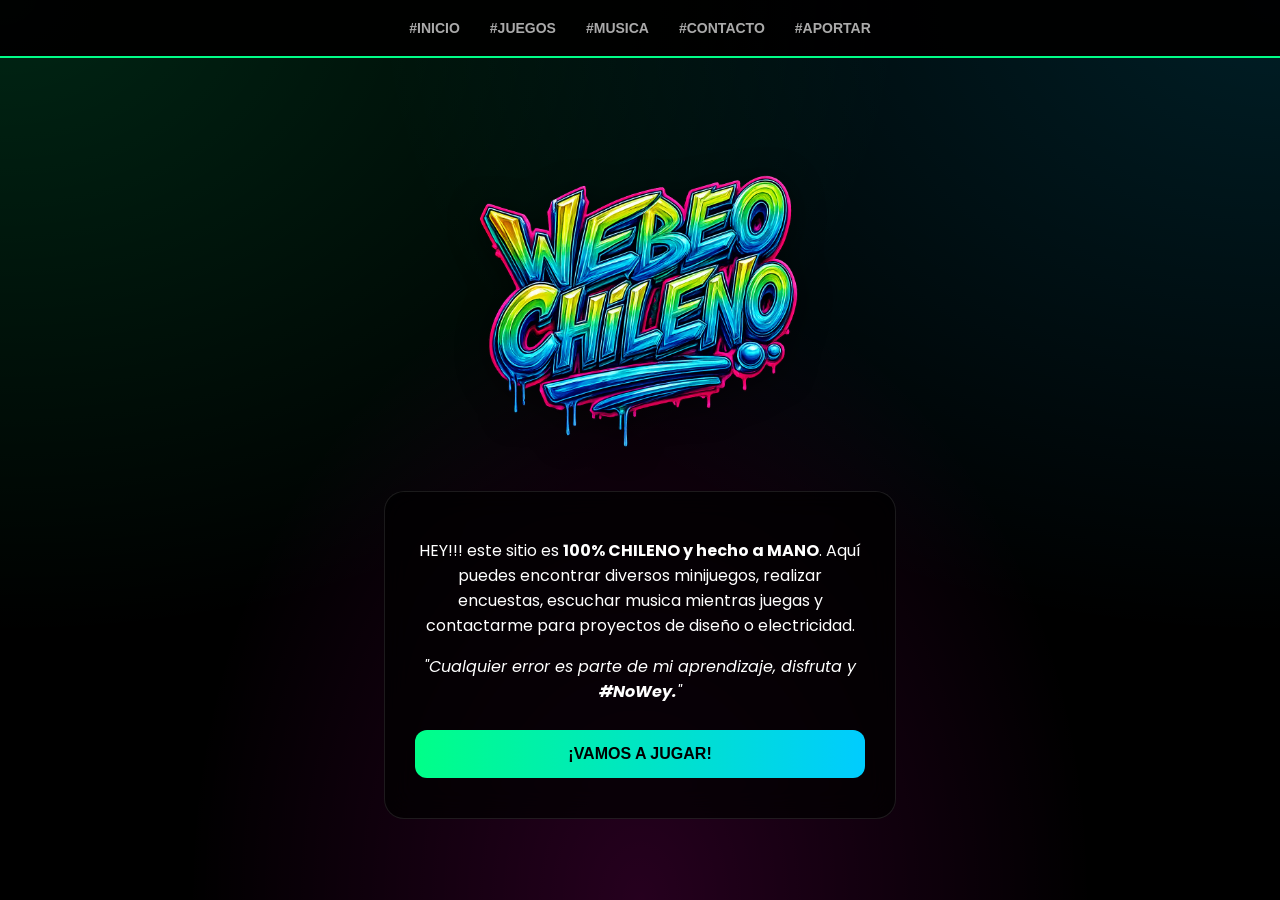
==== index.html @ 02ec7d53 "Update print statement from 'Hello' to 'Goodbye'" ====
<!DOCTYPE html>
<html lang="es">
<head>
    <meta charset="UTF-8">
    <meta name="viewport" content="width=device-width, initial-scale=1.0">
    <title> _-`NoWeyChileno`-_ </title>
    <style>
        @import url('https://fonts.googleapis.com/css2?family=Montserrat:wght@700&family=Poppins:wght@300;400;500&display=swap');

        body {
            margin: 0;
            font-family: 'Poppins', sans-serif;
            color: white;
            background-color: #111;
            overflow-y: auto; 
            overflow-x: hidden;
        }

        body::before {
            content: "";
            position: fixed;
            top: 0; left: 0;
            width: 100%; height: 100%;
            background-color: #000000;
            background-image: 
                radial-gradient(at 0% 0%, rgba(0, 255, 136, 0.15) 0px, transparent 50%),
                radial-gradient(at 100% 0%, rgba(0, 204, 255, 0.15) 0px, transparent 50%),
                radial-gradient(at 50% 100%, rgba(255, 0, 204, 0.15) 0px, transparent 50%);
            z-index: -1;
        }

        body::after {
            content: "";
            position: fixed;
            top: 0; left: 0;
            width: 100%; height: 100%;
            background: url('https://www.transparenttextures.com/patterns/stardust.png');
            opacity: 0.3;
            z-index: -1;
            pointer-events: none;
        }

        .navbar {
            position: fixed;
            top: 0;
            width: 100%;
            display: flex;
            justify-content: center;
            flex-wrap: wrap;
            background: rgba(0,0,0,0.95);
            padding: 10px 0;
            z-index: 1000;
            border-bottom: 2px solid #00ff88;
        }

        .navbar button {
            background: none;
            border: none;
            color: #aaa;
            font-weight: bold;
            cursor: pointer;
            padding: 10px 15px;
            font-size: 14px;
        }

        .navbar button:hover { color: #00ff88; }

        .screen {
            min-height: 100vh;
            display: flex;
            justify-content: center;
            align-items: center;
            flex-direction: column;
            padding: 100px 20px 40px 20px;
            box-sizing: border-box;
        }

        .hidden { display: none !important; }

        .main-logo {
            width: 100%;
            max-width: 350px;
            height: auto;
            margin-bottom: 20px;
            display: block;
            filter: drop-shadow(0 5px 15px rgba(0,0,0,0.5));
        }

        .card {
            background: rgba(0,0,0,0.7);
            padding: 30px;
            border-radius: 20px;
            width: 100%;
            max-width: 450px;
            text-align: center;
            backdrop-filter: blur(15px);
            border: 1px solid rgba(255,255,255,0.1);
            margin-bottom: 20px;
        }

        button.start-btn {
            width: 100%;
            margin: 10px 0;
            padding: 15px;
            border: none;
            border-radius: 12px;
            font-size: 16px;
            cursor: pointer;
            transition: 0.3s;
            background: linear-gradient(90deg, #00ff88, #00ccff);
            color: black;
            font-weight: bold;
        }

        button.start-btn:hover { transform: translateY(-3px); box-shadow: 0 5px 15px rgba(0,255,136,0.4); }

        .vol-btn { background: #444 !important; color: white !important; margin-top: 20px !important; }

        canvas { background: #000; border-radius: 10px; max-width: 100%; height: auto; }
        
        .ttt-cell {
            background: rgba(255,255,255,0.1);
            font-size: 40px;
            display: flex;
            align-items: center;
            justify-content: center;
            border-radius: 10px;
            cursor: pointer;
            aspect-ratio: 1/1;
        }

        input, textarea, select {
            width: 100%;
            padding: 12px;
            margin: 10px 0;
            border-radius: 8px;
            border: 1px solid #444;
            background: rgba(255,255,255,0.1);
            color: white;
            box-sizing: border-box;
        }

        #candyBoard .candy-cell {
            font-size: 32px;
            cursor: pointer;
            display: flex;
            align-items: center;
            justify-content: center;
            aspect-ratio: 1/1;
            background: rgba(255,255,255,0.05);
            border-radius: 12px;
            transition: transform 0.2s;
            user-select: none;
        }

        .selected-candy {
            outline: 3px solid #00ff88;
            background: rgba(0, 255, 136, 0.2) !important;
            transform: scale(1.1);
        }

        .match-boom { animation: boom 0.4s forwards; }
        @keyframes boom {
            0% { transform: scale(1); background: white; }
            100% { transform: scale(1.5); opacity: 0; }
        }
    </style>
</head>

<body>

<nav class="navbar">
    <button onclick="navegar('inicio')">#INICIO</button>
    <button onclick="navegar('menuJuegos')">#JUEGOS</button>
    <button onclick="navegar('consolaARCADE')">#MUSICA</button>
    <button onclick="navegar('contacto')">#CONTACTO</button>
    <button onclick="navegar('aportar')">#APORTAR</button>
</nav>

<div class="screen" id="inicio">
    <img src="https://elcanusw.github.io/WebeoChileno/logowc.png" class="main-logo" alt="Logo">
    <div class="card">
        <p>HEY!!! este sitio es <b>100% CHILENO y hecho a <b>MANO</b></b>. Aquí puedes encontrar diversos minijuegos, realizar encuestas, escuchar musica mientras juegas y contactarme para proyectos de diseño o electricidad.</p>
        <p><i>"Cualquier error es parte de mi aprendizaje, disfruta y <b>#NoWey.</b>"</i></p>
        <button class="start-btn" onclick="navegar('menuJuegos')">¡VAMOS A JUGAR!</button>
    </div>
</div>

<div class="screen hidden" id="menuJuegos">
    <img src="https://elcanusw.github.io/WebeoChileno/logowc.png" class="main-logo" alt="Logo">
    <div class="card">
        <button class="start-btn" onclick="irJuego('runner')">🏃Runner</button>
        <button class="start-btn" onclick="irJuego('breakout')">🧱 Breakout</button>
        <button class="start-btn" onclick="irJuego('snake')">🐍 Snake</button>
        <button class="start-btn" onclick="irJuego('flappy')">🐦 Flappy</button>
        <button class="start-btn" onclick="irJuego('tetris')">🧩 Tetris</button>
        <button class="start-btn" onclick="irJuego('racing')">🏎️ Racing</button>
        <button class="start-btn" onclick="irJuego('frogger')">🐸 Frogger</button>
        <button class="start-btn" onclick="irJuego('rps')">⚔️ Cachipum</button>
        <button class="start-btn" onclick="irJuego('palabra')">🔤 Palabra</button>
        <button class="start-btn" onclick="irJuego('tresEnRaya')">❌⭕ Tres en Raya</button>
        <button class="start-btn" onclick="irJuego('candy')">🍬 Candy Canu</button>
        <button class="start-btn vol-btn" onclick="navegar('inicio')">VOLVER AL INICIO</button>
  </div>
</div>

<div class="screen hidden" id="runner"><div class="card"><h2>Runner</h2><p id="runnerScore">Puntaje: 0</p><canvas id="runnerCanvas" width="400" height="400"></canvas><button class="start-btn vol-btn" onclick="navegar('menuJuegos')">VOLVER</button></div></div>
<div class="screen hidden" id="breakout"><div class="card"><h2>Breakout</h2><p id="breakScore">Puntaje: 0</p><canvas id="breakCanvas" width="400" height="400"></canvas><button class="start-btn vol-btn" onclick="navegar('menuJuegos')">VOLVER</button></div></div>
<div class="screen hidden" id="snake"><div class="card"><h2>Snake</h2><p id="snakeScore">Puntos: 0</p><canvas id="snakeCanvas" width="400" height="400"></canvas><button class="start-btn vol-btn" onclick="navegar('menuJuegos')">VOLVER</button></div></div>
<div class="screen hidden" id="flappy"><div class="card"><h2>Flappy</h2><canvas id="flappyCanvas" width="400" height="400"></canvas><button class="start-btn vol-btn" onclick="navegar('menuJuegos')">VOLVER</button></div></div>
<div class="screen hidden" id="tetris"><div class="card"><h2>Tetris</h2><p id="tetrisScore">Líneas: 0</p><canvas id="tetrisCanvas" width="200" height="400"></canvas><button class="start-btn vol-btn" onclick="navegar('menuJuegos')">VOLVER</button></div></div>
<div class="screen hidden" id="racing"><div class="card"><h2>Racing</h2><canvas id="racingCanvas" width="400" height="400"></canvas><button class="start-btn vol-btn" onclick="navegar('menuJuegos')">VOLVER</button></div></div>
<div class="screen hidden" id="frogger"><div class="card"><h2>Frogger</h2><canvas id="froggerCanvas" width="400" height="400"></canvas><button class="start-btn vol-btn" onclick="navegar('menuJuegos')">VOLVER</button></div></div>

<div class="screen hidden" id="rps">
    <div class="card">
        <h2>Cachipum</h2>
        <p id="rpsResult">¡Elige una opción!</p>
        <div style="display: flex; gap: 5px;">
            <button class="start-btn" onclick="jugarRPS('piedra')">Piedra</button>
            <button class="start-btn" onclick="jugarRPS('papel')">Papel</button>
            <button class="start-btn" onclick="jugarRPS('tijera')">Tijera</button>
        </div>
        <button class="start-btn vol-btn" onclick="navegar('menuJuegos')">VOLVER AL MENÚ</button>
    </div>
</div>

<div class="screen hidden" id="palabra">
    <div class="card">
        <h2>Ahorcado</h2>
        <p id="palabraTexto" style="font-size: 24px; letter-spacing: 5px;">_ _ _ _</p>
        <input id="letraInput" maxlength="1" placeholder="Letra">
        <button class="start-btn" onclick="intentarLetra()">Intentar</button>
        <button class="start-btn vol-btn" onclick="navegar('menuJuegos')">VOLVER AL MENÚ</button>
    </div>
</div>

<div class="screen hidden" id="tresEnRaya">
    <div class="card">
        <h2>Tres en Raya</h2>
        <p id="tttResult"></p>
        <div id="board" style="display:grid; grid-template-columns:repeat(3,1fr); gap:10px; margin-bottom:15px;">
            <div class="ttt-cell" data-index="0" onclick="hacerMovimiento(this)"></div>
            <div class="ttt-cell" data-index="1" onclick="hacerMovimiento(this)"></div>
            <div class="ttt-cell" data-index="2" onclick="hacerMovimiento(this)"></div>
            <div class="ttt-cell" data-index="3" onclick="hacerMovimiento(this)"></div>
            <div class="ttt-cell" data-index="4" onclick="hacerMovimiento(this)"></div>
            <div class="ttt-cell" data-index="5" onclick="hacerMovimiento(this)"></div>
            <div class="ttt-cell" data-index="6" onclick="hacerMovimiento(this)"></div>
            <div class="ttt-cell" data-index="7" onclick="hacerMovimiento(this)"></div>
            <div class="ttt-cell" data-index="8" onclick="hacerMovimiento(this)"></div>
        </div>
        <button class="start-btn vol-btn" onclick="navegar('menuJuegos')">VOLVER AL MENÚ</button>
    </div>
</div>

<div class="screen hidden" id="candy">
    <div class="card" style="border: 2px solid #00ff88;">
        <h2>🍬 CANDY CANU</h2>
        <div style="display:flex; justify-content: space-between; background: rgba(0,0,0,0.3); padding: 10px; border-radius: 10px; margin-bottom:10px;">
            <span id="candyScore" style="color:#00ff88; font-weight:bold;">Puntos: 0</span>
            <span id="comboText" style="color:#00ccff;">Combo: 1x</span>
        </div>
        <div id="candyBoard" style="display: grid; grid-template-columns: repeat(6, 1fr); gap: 8px; background: #111; padding: 10px; border-radius: 15px;"></div>
        <button class="start-btn vol-btn" onclick="navegar('menuJuegos')">VOLVER AL MENÚ</button>
    </div>
</div>

<div class="screen hidden" id="contacto">
    <div class="card">
        <h2>📩 Contacto</h2>
        <p style="font-size: 14px; color: #aaa;">Diseño Gráfico | Electricidad | Proyectos Web</p>
        <form id="contactForm">
            <input type="text" id="nombre" placeholder="Tu Nombre" required>
            <select id="servicio">
                <option value="Diseño">🎨 Diseño Gráfico</option>
                <option value="Electricidad">⚡ Electricidad</option>
                <option value="Web">💻 Desarrollo Web</option>
            </select>
            <textarea id="mensaje" rows="4" placeholder="Cuéntame tu idea..." required></textarea>
            <button type="button" class="start-btn" onclick="enviarMensaje()">Enviar a WhatsApp</button>
            <button type="button" class="start-btn vol-btn" onclick="navegar('inicio')">VOLVER</button>
        </form>
    </div>
</div>

<div class="screen hidden" id="aportar">
    <div class="card">
        <h2>💰 Apoya el Proyecto</h2>
        <div style="background: rgba(255,255,255,0.05); padding: 15px; border-radius: 12px; border: 1px dashed #00ff88; text-align: left; margin-bottom: 20px; font-size: 14px;">
            <p><strong>Titular:</strong> Christian Núñez</p>
            <p><strong>RUT:</strong> 18.302.521-K</p>
            <p><strong>Banco:</strong> Banco Estado (Cuenta RUT)</p>
            <p><strong>Correo:</strong> el.canu@gmail.com</p>
        </div>
        <button class="start-btn" onclick="copiarDatos()">📋 COPIAR DATOS</button>
        <button class="start-btn vol-btn" onclick="navegar('inicio')">VOLVER</button>
    </div>
</div>

<div class="screen hidden" id="consolaARCADE">
    <div class="card" style="max-width: 90%; width: 95%; height: 85vh; display: flex; flex-direction: column;">
        <h2 style="color: #00ff88; margin-top: 0;">🕹️ consolaARCADE & Music</h2>
        
        <div style="background: rgba(0,255,136,0.1); padding: 10px; border-radius: 10px; margin-bottom: 10px; border: 1px solid #00ff88;">
            <p id="trackName" style="font-size: 12px; margin: 5px 0; color: #00ff88; font-weight: bold;">🎵 Selecciona una canción...</p>
            <audio id="mainAudio" controls style="width: 100%; height: 35px; filter: invert(100%) hue-rotate(90deg);"></audio>
            
            <div style="display: flex; gap: 8px; margin-top: 10px; overflow-x: auto; padding-bottom: 5px; scrollbar-width: thin;">
                <button class="start-btn" style="padding: 5px 12px; font-size: 11px; white-space: nowrap; width: auto;" 
                        onclick="playMusic('https://elcanusw.github.io/WebeoChileno/ShikoLalo.mp3', 'Track 01 - ShikoLalo')">
                ShikoLalo
                </button>
                <button class="start-btn" style="padding: 5px 12px; font-size: 11px; white-space: nowrap; width: auto;" 
                        onclick="playMusic('https://www.soundhelix.com/examples/mp3/SoundHelix-Song-2.mp3', 'Track 02 - Remix Calle')">
                    Pista 02
                </button>
                <button class="start-btn" style="padding: 5px 12px; font-size: 11px; white-space: nowrap; width: auto;" 
                        onclick="playMusic('https://www.soundhelix.com/examples/mp3/SoundHelix-Song-8.mp3', 'Track 03 - Beats Pro')">
                    Pista 03
                </button>
            </div>
        </div>

        <iframe src="arcade.html" style="flex-grow: 1; width: 100%; border: 2px solid #00ff88; border-radius: 10px; background: #000;"></iframe>
        <button class="start-btn vol-btn" onclick="navegar('menuJuegos')" style="margin-top: 10px;">VOLVER AL MENÚ</button>
    </div>
</div>

<script>
let currentInterval = null;

function navegar(id) {
    document.querySelectorAll('.screen').forEach(s => s.classList.add('hidden'));
    document.getElementById(id).classList.remove('hidden');
    if(currentInterval) clearInterval(currentInterval);
}

function irJuego(id) {
    navegar(id);
    if(id === 'runner') iniciarRunner();
    if(id === 'breakout') loopBreakout();
    if(id === 'palabra') modoAhorcado();
    if(id === 'tresEnRaya') reiniciarTTT();
    if(id === 'candy') { scoreCandy = 0; multiplier = 1; crearTableroUltra(); }
    if(id === 'snake') iniciarSnake();
    if(id === 'flappy') iniciarFlappy();
    if(id === 'tetris') iniciarTetris();
    if(id === 'racing') iniciarRacing();
    if(id === 'frogger') iniciarFrogger();
}

/* --- LOGICA RUNNER --- */
function iniciarRunner() {
    const canvas = document.getElementById("runnerCanvas");
    const ctx = canvas.getContext("2d");
    let py = 300, vy = 0, score = 0, obs = [];
    currentInterval = setInterval(() => {
        vy += 0.8; py += vy;
        if(py > 300) { py = 300; vy = 0; }
        if(Math.random() < 0.02) obs.push({x:400, y:300, w:20, h:20});
        obs.forEach(o => o.x -= 5);
        obs.forEach(o => {
            if(50 < o.x + 20 && 70 > o.x && py < o.y + 20 && py + 20 > o.y) {
                clearInterval(currentInterval); alert("Perdiste! Score: " + score); irJuego('runner');
            }
        });
        obs = obs.filter(o => o.x > -20);
        score++;
        document.getElementById("runnerScore").innerText = "Puntaje: " + score;
        ctx.fillStyle = "black"; ctx.fillRect(0,0,400,400);
        ctx.fillStyle = "#00ff88"; ctx.fillRect(50, py, 20, 20);
        ctx.fillStyle = "#ff00cc"; obs.forEach(o => ctx.fillRect(o.x, o.y, o.w, o.h));
    }, 20);
    canvas.onclick = () => { if(py === 300) vy = -12; };
}

/* --- LOGICA BREAKOUT --- */
function loopBreakout() {
    const c = document.getElementById("breakCanvas"), ctx = c.getContext("2d");
    let x=200, y=300, dx=3, dy=-3, px=160, score=0;
    let bricks = []; 
    for(let r=0; r<3; r++) for(let col=0; col<6; col++) bricks.push({x: col*65+10, y: r*25+30, v:true});
    currentInterval = setInterval(() => {
        x+=dx; y+=dy; 
        if(x<10 || x>390) dx*=-1; 
        if(y<10) dy*=-1;
        if(y>365 && x>px && x<px+80) { dy = -Math.abs(dy); }
        if(y>400) { clearInterval(currentInterval); alert("¡Casi!"); navegar('menuJuegos'); }
        bricks.forEach(b => { if(b.v && x>b.x && x<b.x+60 && y>b.y && y<b.y+20) { b.v=false; dy*=-1; score++; }});
        ctx.fillStyle="black"; ctx.fillRect(0,0,400,400);
        ctx.fillStyle="#00ff88"; ctx.fillRect(px,370,80,10);
        ctx.fillStyle="white"; ctx.beginPath(); ctx.arc(x,y,8,0,7); ctx.fill();
        ctx.fillStyle="#ff00cc"; bricks.forEach(b=>{ if(b.v) ctx.fillRect(b.x,b.y,60,20); });
        document.getElementById("breakScore").innerText = "Puntaje: " + score;
        if(score === 18) { clearInterval(currentInterval); alert("¡Ganaste!"); navegar('menuJuegos'); }
    }, 20);
    const mover = (e) => {
        let r = c.getBoundingClientRect();
        px = (e.clientX || (e.touches ? e.touches[0].clientX : 0)) - r.left - 40;
        if(px < 0) px = 0; if(px > 320) px = 320;
    };
    c.onmousemove = mover; c.ontouchmove = (e) => { e.preventDefault(); mover(e); };
}

/* --- JUEGOS NUEVOS LOGICA --- */
function iniciarSnake() {
    const cvs = document.getElementById("snakeCanvas"), ctx = cvs.getContext("2d");
    let s = [{x:10, y:10}], f = {x:15, y:15}, dx=0, dy=0, sc=0;
    currentInterval = setInterval(() => {
        let h = {x: s[0].x + dx, y: s[0].y + dy};
        if(h.x===f.x && h.y===f.y) { sc++; f={x:Math.floor(Math.random()*20), y:Math.floor(Math.random()*20)}; }
        else if(dx||dy) s.pop();
        if(h.x<0||h.x>19||h.y<0||h.y>19||s.some(v=>v.x===h.x&&v.y===h.y)) { clearInterval(currentInterval); alert("Perdiste!"); navegar('menuJuegos'); }
        if(dx||dy) s.unshift(h);
        ctx.fillStyle="black"; ctx.fillRect(0,0,400,400);
        ctx.fillStyle="#00ff88"; s.forEach(v=>ctx.fillRect(v.x*20, v.y*20, 18, 18));
        ctx.fillStyle="#ff00cc"; ctx.fillRect(f.x*20, f.y*20, 18, 18);
        document.getElementById("snakeScore").innerText = "Puntos: " + sc;
    }, 100);
    cvs.onclick = () => { if(dx===0 && dy===0) dx=1; else if(dx===1){dx=0;dy=1} else if(dy===1){dx=-1;dy=0} else if(dx===-1){dx=0;dy=-1} else {dx=1;dy=0} };
}

function iniciarFlappy() {
    const cvs = document.getElementById("flappyCanvas"), ctx = cvs.getContext("2d");
    let bY=200, bV=0, pipes=[{x:400, y:150}];
    currentInterval = setInterval(() => {
        bV+=0.5; bY+=bV;
        pipes.forEach(p => {
            p.x-=3; if(p.x===150) pipes.push({x:400, y:Math.random()*200+50});
            if((50>p.x && 50<p.x+50) && (bY<p.y || bY+20>p.y+120)) { clearInterval(currentInterval); navegar('menuJuegos'); }
        });
        if(bY>380||bY<0) { clearInterval(currentInterval); navegar('menuJuegos'); }
        pipes=pipes.filter(p=>p.x>-50);
        ctx.fillStyle="black"; ctx.fillRect(0,0,400,400);
        ctx.fillStyle="#00ff88"; ctx.fillRect(50, bY, 20, 20);
        ctx.fillStyle="#ff00cc"; pipes.forEach(p=>{ ctx.fillRect(p.x,0,50,p.y); ctx.fillRect(p.x,p.y+120,50,400); });
    }, 20);
    cvs.onclick = () => bV=-8;
}

function iniciarTetris() {
    const cvs = document.getElementById("tetrisCanvas"), ctx = cvs.getContext("2d");
    let board=Array(20).fill().map(()=>Array(10).fill(0)), sc=0;
    let p={x:4, y:0};
    currentInterval = setInterval(() => {
        p.y++;
        if(p.y>19 || board[p.y][p.x]) { if(p.y>0) board[p.y-1][p.x]=1; p={x:4,y:0}; board.forEach((r,i)=>{if(r.every(v=>v)){board.splice(i,1); board.unshift(Array(10).fill(0)); sc++;}}); }
        ctx.fillStyle="black"; ctx.fillRect(0,0,200,400);
        ctx.fillStyle="#00ff88"; board.forEach((r,y)=>r.forEach((v,x)=>{if(v)ctx.fillRect(x*20,y*20,18,18)}));
        ctx.fillStyle="#ff00cc"; ctx.fillRect(p.x*20, p.y*20, 18, 18);
        document.getElementById("tetrisScore").innerText = "Líneas: " + sc;
    }, 400);
    cvs.onclick = () => { p.x=(p.x+1)%10; };
}

function iniciarRacing() {
    const cvs = document.getElementById("racingCanvas"), ctx = cvs.getContext("2d");
    let carX=180, en=[];
    currentInterval = setInterval(() => {
        if(Math.random()<0.05) en.push({x:Math.random()*360, y:-50});
        en.forEach(e => {
            e.y+=5; if(e.y>350 && e.x<carX+40 && e.x+40>carX) { clearInterval(currentInterval); navegar('menuJuegos'); }
        });
        en=en.filter(e=>e.y<400);
        ctx.fillStyle="black"; ctx.fillRect(0,0,400,400);
        ctx.fillStyle="#00ff88"; ctx.fillRect(carX,350,40,40);
        ctx.fillStyle="#ff00cc"; en.forEach(e=>ctx.fillRect(e.x,e.y,40,40));
    }, 20);
    cvs.onclick = (e) => { carX = e.offsetX - 20; };
}

function iniciarFrogger() {
    const cvs = document.getElementById("froggerCanvas"), ctx = cvs.getContext("2d");
    let fX=190, fY=370, cars=[];
    for(let i=0;i<5;i++) cars.push({x:Math.random()*400, y:i*60+50, s:Math.random()*3+2});
    currentInterval = setInterval(() => {
        cars.forEach(c => {
            c.x+=c.s; if(c.x>400) c.x=-50;
            if(fX<c.x+50 && fX+25>c.x && fY<c.y+30 && fY+25>c.y) { fX=190; fY=370; }
        });
        if(fY<10) { alert("Ganaste!"); fY=370; }
        ctx.fillStyle="black"; ctx.fillRect(0,0,400,400);
        ctx.fillStyle="#00ff88"; ctx.fillRect(fX, fY, 25, 25);
        ctx.fillStyle="#ff00cc"; cars.forEach(c=>ctx.fillRect(c.x,c.y,50,30));
    }, 20);
    cvs.onclick = () => fY-=30;
}

/* --- OTROS --- */
function jugarRPS(p) {
    const ops = ["piedra", "papel", "tijera"], cpu = ops[Math.floor(Math.random()*3)];
    let res = (p === cpu) ? "Empate" : (p==="piedra" && cpu==="tijera" || p==="papel" && cpu==="piedra" || p==="tijera" && cpu==="papel") ? "Ganaste!" : "Perdiste";
    document.getElementById("rpsResult").innerText = `Tú: ${p} | CPU: ${cpu} -> ${res}`;
}

let ttt = Array(9).fill(null), tttActivo = true;
function reiniciarTTT() {
    ttt = Array(9).fill(null); tttActivo = true;
    document.getElementById("tttResult").innerText = "Tu turno (X)";
    document.querySelectorAll('.ttt-cell').forEach(c => c.innerText = "");
}
function hacerMovimiento(el) {
    let i = el.dataset.index;
    if(!tttActivo || ttt[i]) return;
    ttt[i] = "X"; el.innerText = "X";
    if(checkWin("X")) { document.getElementById("tttResult").innerText = "¡GANASTE!"; tttActivo = false; return; }
    let empty = ttt.map((v,idx) => v === null ? idx : null).filter(v => v !== null);
    if(empty.length > 0) {
        let r = empty[Math.floor(Math.random()*empty.length)];
        ttt[r] = "O"; document.querySelector(`[data-index='${r}']`).innerText = "O";
        if(checkWin("O")) { document.getElementById("tttResult").innerText = "Ganó la CPU"; tttActivo = false; }
    } else if(!ttt.includes(null)) { document.getElementById("tttResult").innerText = "Empate"; tttActivo = false; }
}
function checkWin(p) {
    const win = [[0,1,2],[3,4,5],[6,7,8],[0,3,6],[1,4,7],[2,5,8],[0,4,8],[2,4,6]];
    return win.some(comb => comb.every(idx => ttt[idx] === p));
}

let pal = "WANDERERS", prog = [];
function modoAhorcado() {
    prog = Array(pal.length).fill("_");
    document.getElementById("palabraTexto").innerText = prog.join(" ");
}
function intentarLetra() {
    let l = document.getElementById("letraInput").value.toUpperCase();
    if(!l) return;
    for(let i=0; i<pal.length; i++) if(pal[i] === l) prog[i] = l;
    document.getElementById("palabraTexto").innerText = prog.join(" ");
    document.getElementById("letraInput").value = "";
    if(!prog.includes("_")) alert("¡Ganaste!");
}

const candyBoard = document.getElementById('candyBoard');
const width = 6;
const candies = ['🍎', '💎', '🍀', '🔥', '⭐'];
let boardData = [], boardDOM = [], scoreCandy = 0, multiplier = 1, isProcessing = false, primera = null;

function crearTableroUltra() {
    candyBoard.innerHTML = ''; boardData = []; boardDOM = [];
    for (let i = 0; i < width * width; i++) {
        const cell = document.createElement('div');
        cell.className = 'candy-cell';
        cell.onclick = () => seleccionarCelda(i);
        candyBoard.appendChild(cell);
        boardDOM.push(cell);
        let randomCandy = candies[Math.floor(Math.random() * candies.length)];
        boardData.push(randomCandy);
        cell.innerText = randomCandy;
    }
    silentlyCheck();
}

async function seleccionarCelda(id) {
    if (isProcessing) return;
    if (primera === null) {
        primera = id; boardDOM[id].classList.add('selected-candy');
    } else {
        let segunda = id;
        boardDOM[primera].classList.remove('selected-candy');
        const movValido = [primera - 1, primera + 1, primera - width, primera + width];
        if (movValido.includes(segunda)) {
            isProcessing = true; multiplier = 1;
            [boardData[primera], boardData[segunda]] = [boardData[segunda], boardData[primera]];
            actualizarDOM();
            await processMatches();
            isProcessing = false;
        }
        primera = null;
    }
}

async function processMatches() {
    let matched = findMatches();
    if (matched.size > 0) {
        matched.forEach(idx => boardDOM[idx].classList.add('match-boom'));
        scoreCandy += (matched.size * 15) * multiplier;
        document.getElementById('candyScore').innerText = "Puntos: " + scoreCandy;
        document.getElementById('comboText').innerText = `Combo: ${multiplier}x`;
        await new Promise(r => setTimeout(r, 400));
        matched.forEach(idx => { boardDOM[idx].classList.remove('match-boom'); boardData[idx] = ''; });
        aplicarGravedad();
        actualizarDOM();
        multiplier++;
        await new Promise(r => setTimeout(r, 200));
        await processMatches();
    }
}

function aplicarGravedad() {
    for (let c = 0; c < width; c++) {
        for (let r = width - 1; r >= 0; r--) {
            let i = r * width + c;
            if (boardData[i] === '') {
                for(let k = r-1; k >= 0; k--) {
                    if(boardData[k*width+c] !== '') {
                        boardData[i] = boardData[k*width+c];
                        boardData[k*width+c] = '';
                        break;
                    }
                }
            }
        }
    }
    for (let i = 0; i < width * width; i++) if (boardData[i] === '') boardData[i] = candies[Math.floor(Math.random() * candies.length)];
}

function findMatches() {
    let matched = new Set();
    for (let r = 0; r < width; r++) {
        for (let c = 0; c < width - 2; c++) {
            let i = r * width + c;
            if (boardData[i] && boardData[i] === boardData[i+1] && boardData[i] === boardData[i+2]) {
                matched.add(i); matched.add(i+1); matched.add(i+2);
            }
        }
    }
    for (let c = 0; c < width; c++) {
        for (let r = 0; r < width - 2; r++) {
            let i = r * width + c;
            if (boardData[i] && boardData[i] === boardData[i+width] && boardData[i] === boardData[i+(width*2)]) {
                matched.add(i); matched.add(i+width); matched.add(i+(width*2));
            }
        }
    }
    return matched;
}

function actualizarDOM() { boardData.forEach((emoji, i) => boardDOM[i].innerText = emoji); }

function silentlyCheck() {
    let m = findMatches();
    if (m.size > 0) {
        m.forEach(i => boardData[i] = candies[Math.floor(Math.random() * candies.length)]);
        silentlyCheck();
    }
    actualizarDOM();
}

function enviarMensaje() {
    const n = document.getElementById('nombre').value, s = document.getElementById('servicio').value, m = document.getElementById('mensaje').value;
    if(!n || !m) return alert("Llena los campos.");
    const fono = "56974598279";
    const texto = `Hola Canu! Soy ${n}. Contacto por: ${s}. Mensaje: ${m}`;
    window.open(`https://api.whatsapp.com/send?phone=${fono}&text=${encodeURIComponent(texto)}`, '_blank');
}

function copiarDatos() {
    navigator.clipboard.writeText("Christian Núñez - 18.302.521-K - Banco Estado - el.canu@gmail.com");
    alert("Copiado!");
}

/* --- LOGICA REPRODUCTOR --- */
function playMusic(url, nombre) {
    const audio = document.getElementById('mainAudio');
    const trackText = document.getElementById('trackName');
    
    audio.src = url;
    audio.play();
    trackText.innerText = "🎵 Sonando: " + nombre;
}
</script>
</body>
</html>
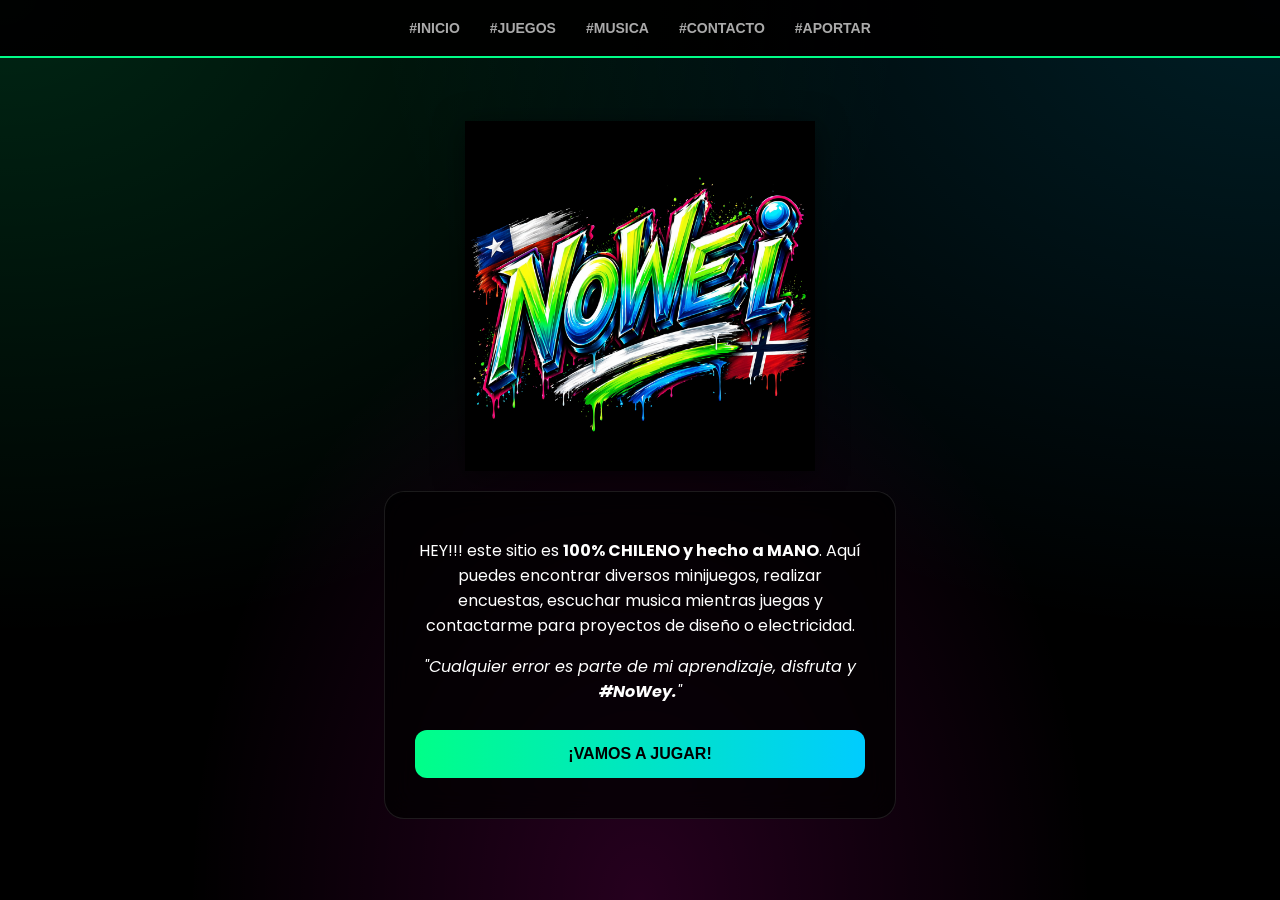
==== commit becc4f75: "logo" ====
--- a/index.html
+++ b/index.html
@@ -3,7 +3,7 @@
 <head>
     <meta charset="UTF-8">
     <meta name="viewport" content="width=device-width, initial-scale=1.0">
-    <title> _-`NoWeyChileno`-_ </title>
+    <title> _-NoWey-_ </title>
     <style>
         @import url('https://fonts.googleapis.com/css2?family=Montserrat:wght@700&family=Poppins:wght@300;400;500&display=swap');
 
@@ -178,7 +178,7 @@
 </nav>
 
 <div class="screen" id="inicio">
-    <img src="https://elcanusw.github.io/WebeoChileno/logowc.png" class="main-logo" alt="Logo">
+    <img src="https://elcanusw.github.io/WebeoChileno/logowc2.png" class="main-logo" alt="Logo">
     <div class="card">
         <p>HEY!!! este sitio es <b>100% CHILENO y hecho a <b>MANO</b></b>. Aquí puedes encontrar diversos minijuegos, realizar encuestas, escuchar musica mientras juegas y contactarme para proyectos de diseño o electricidad.</p>
         <p><i>"Cualquier error es parte de mi aprendizaje, disfruta y <b>#NoWey.</b>"</i></p>
@@ -189,6 +189,7 @@
 <div class="screen hidden" id="menuJuegos">
     <img src="https://elcanusw.github.io/WebeoChileno/logowc.png" class="main-logo" alt="Logo">
     <div class="card">
+        <button class="start-btn" onclick="navegar('mermedoku')">🧩 MERMEDOKU</button>
         <button class="start-btn" onclick="irJuego('runner')">🏃Runner</button>
         <button class="start-btn" onclick="irJuego('breakout')">🧱 Breakout</button>
         <button class="start-btn" onclick="irJuego('snake')">🐍 Snake</button>
@@ -265,6 +266,7 @@
         <button class="start-btn vol-btn" onclick="navegar('menuJuegos')">VOLVER AL MENÚ</button>
     </div>
 </div>
+    
 
 <div class="screen hidden" id="contacto">
     <div class="card">
@@ -326,7 +328,66 @@
         <button class="start-btn vol-btn" onclick="navegar('menuJuegos')" style="margin-top: 10px;">VOLVER AL MENÚ</button>
     </div>
 </div>
-
+<div class="screen hidden" id="mermeduco">
+    <div class="card">
+        <h2 style="color: #00ff88;">mermeduco Family</h2>
+        <p><i>"Pa' que se quemen las pestañas"</i></p>
+        
+        <div class="opciones-dificultad" style="margin-bottom: 15px;">
+            <button class="start-btn" style="padding: 5px 10px; font-size: 12px;" onclick="jugardumermeduco('piola')">PIOLA</button>
+            <button class="start-btn" style="padding: 5px 10px; font-size: 12px;" onclick="jugarmermeduco('medio')">MEDIO</button>
+            <button class="start-btn" style="padding: 5px 10px; font-size: 12px;" onclick="jugarmermeduco('brigido')">BRÍGIDO</button>
+        </div>
+        
+        <div id="tablero-container" class="tablero-canu"></div>
+
+        <button class="start-btn vol-btn" onclick="navegar('menuJuegos')">VOLVER A JUEGOS</button>
+    </div>
+</div>
+
+<style>
+    .tablero-canu {
+        display: grid;
+        grid-template-columns: repeat(9, 1fr);
+        gap: 1px;
+        background: rgba(0,255,136,0.3);
+        border: 2px solid #00ff88;
+        max-width: 320px;
+        margin: 0 auto 20px;
+    }
+
+    .celda-canu {
+        width: 100%;
+        aspect-ratio: 1;
+        background: #000;
+        color: #fff;
+        text-align: center;
+        font-size: 16px;
+        font-family: Arial, sans-serif;
+        border: none;
+        outline: none;
+    }
+
+    /* Colores para las celdas fijas (las que yo te doy) */
+    .canu-fija {
+        color: #00ff88 !important;
+        font-weight: bold;
+        background: #0a0a0a !important;
+    }
+
+    /* Estilos para el focus y error */
+    .celda-canu:focus { background: #111; color: #00ff88; }
+    .canu-incorrecta { background: rgba(255,0,0,0.2) !important; color: #ff4444 !important; }
+
+    /* Bordes gruesos de 3x3 */
+    .tablero-canu > :nth-child(3n) { border-right: 1.5px solid #00ff88; }
+    .tablero-canu > :nth-child(9n) { border-right: none; }
+    
+    .tablero-canu > :nth-child(n+19):nth-child(-n+27),
+    .tablero-canu > :nth-child(n+46):nth-child(-n+54) {
+        border-bottom: 1.5px solid #00ff88;
+    }
+</style>
 <script>
 let currentInterval = null;
 
@@ -348,9 +409,10 @@
     if(id === 'tetris') iniciarTetris();
     if(id === 'racing') iniciarRacing();
     if(id === 'frogger') iniciarFrogger();
-}
-
-/* --- LOGICA RUNNER --- */
+    if(id === 'mermedoku') jugarMermedoku(); 
+}
+
+    /* --- LOGICA RUNNER --- */
 function iniciarRunner() {
     const canvas = document.getElementById("runnerCanvas");
     const ctx = canvas.getContext("2d");
@@ -659,6 +721,61 @@
     audio.play();
     trackText.innerText = "🎵 Sonando: " + nombre;
 }
+   /* --- MOTOR DE SUDOKU REAL --- */
+function jugarmerduco(dificultad) {
+    const container = document.getElementById('tablero-container');
+    container.innerHTML = '';
+
+    // 1. Generar una base válida (Solución completa)
+    // Usamos un truco de rotación para que siempre sea solucionable
+    let base = [1,2,3,4,5,6,7,8,9];
+    // Desordenamos la base para que no siempre sea el mismo orden
+    base.sort(() => Math.random() - 0.5);
+
+    let solucionMaster = [];
+    for (let i = 0; i < 9; i++) {
+        let fila = [];
+        // Desplazamiento lógico para que no se repitan en filas/columnas
+        let shift = (i * 3 + Math.floor(i / 3)) % 9;
+        for (let j = 0; j < 9; j++) {
+            fila.push(base[(j + shift) % 9]);
+        }
+        solucionMaster.push(fila);
+    }
+
+    // 2. Definir cuántos números borrar según dificultad
+    let pistas;
+    if (dificultad === 'piola') pistas = 40;     // Fácil: muchos números
+    else if (dificultad === 'medio') pistas = 30; // Normal
+    else pistas = 20;                             // Brígido: casi vacío
+
+    // 3. Crear el tablero de juego borrando números de la solución
+    for (let r = 0; r < 9; r++) {
+        for (let c = 0; c < 9; c++) {
+            const input = document.createElement('input');
+            input.type = 'number';
+            input.className = 'celda-canu';
+            
+            // Probabilidad de mostrar el número según las pistas
+            if (Math.random() * 81 < pistas) {
+                input.value = solucionMaster[r][c];
+                input.readOnly = true;
+                input.classList.add('canu-fija');
+            } else {
+                // Celda vacía para que el usuario juegue
+                input.addEventListener('input', (e) => {
+                    let val = parseInt(e.target.value);
+                    if (val === solucionMaster[r][c]) {
+                        e.target.classList.remove('canu-incorrecta');
+                    } else if (!isNaN(val)) {
+                        e.target.classList.add('canu-incorrecta');
+                    }
+                });
+            }
+            container.appendChild(input);
+        }
+    }
+}
 </script>
 </body>
 </html>
